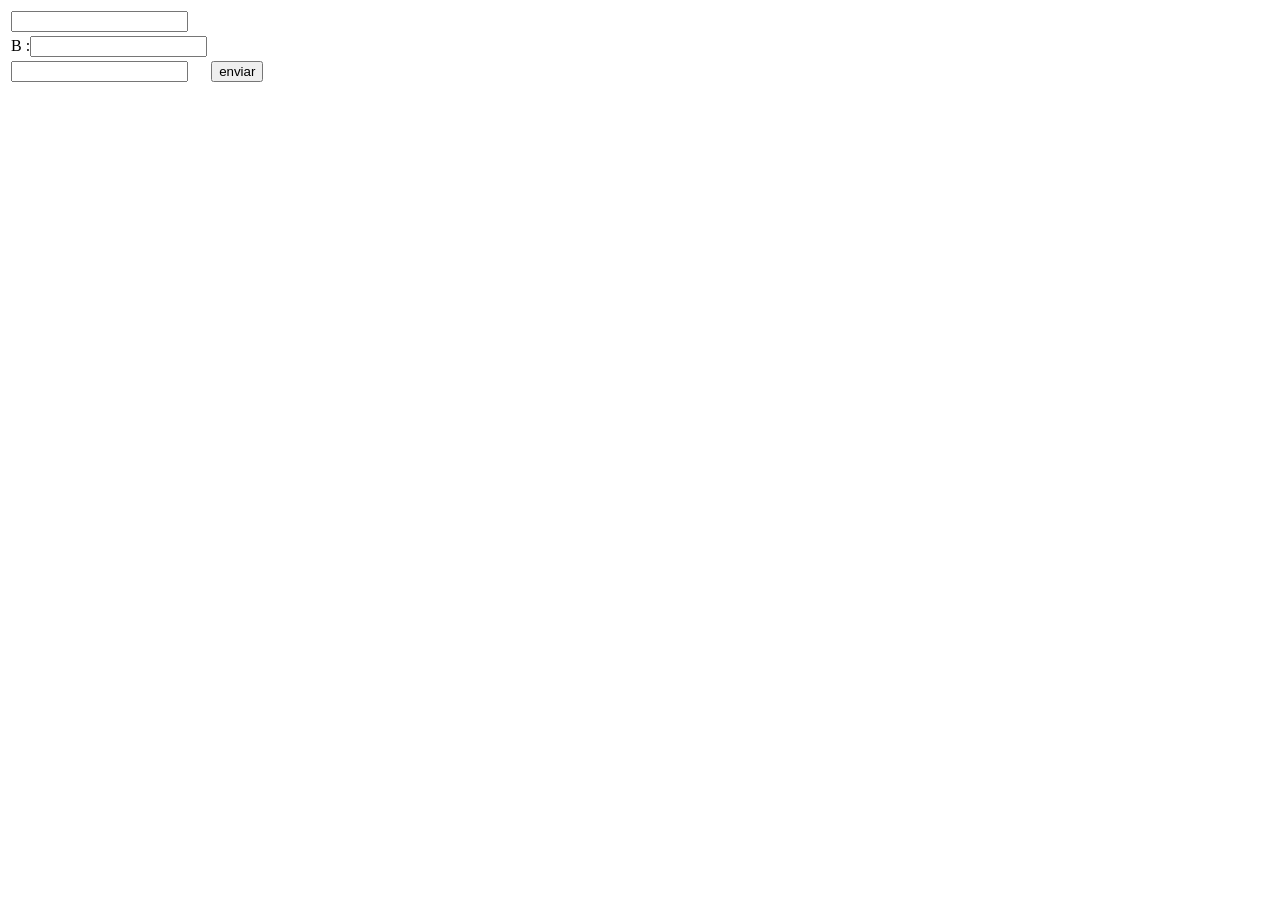
==== Calculadora/calculadora.html @ 65bc096a "First version of simple calculator in php" ====
<!DOCTYPE html>
<html lang="en">
<head>
    <meta charset="UTF-8">
    <meta name="viewport" content="width=device-width, initial-scale=1.0">
    <title>Document</title>
    
</head>
<body>

    <form action="operacao.php" method="GET">
       
          <table>
              <tr>
                <td>
                    <input type="text"  id="num1" name="num1">
                </td>
            </tr>
            <tr>
                <td>
                    B :<input type="text"  id="num2" name="num2">
                </td>
            </tr>
            <tr>
               <td>
                 <input type="text" id="op" name="op">
               </td>
               <td>
                <input type="submit" id="enviar" name="enviar" value="enviar">
               </td>
            </tr>
          </table>
    </form>
</body>
</html>
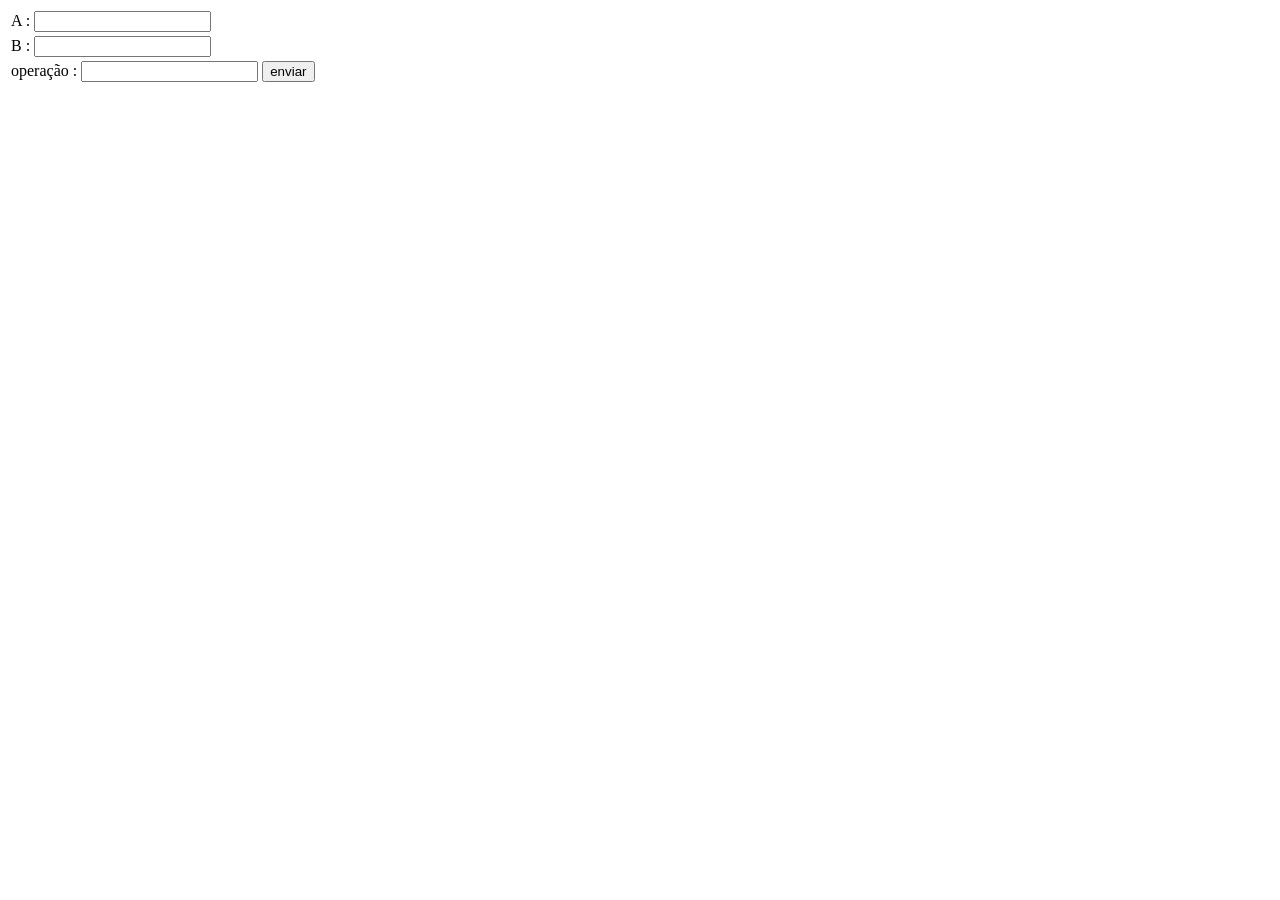
==== commit e6afe1e3: "ADD infos by what is wich input" ====
--- a/Calculadora/calculadora.html
+++ b/Calculadora/calculadora.html
@@ -13,17 +13,17 @@
           <table>
               <tr>
                 <td>
-                    <input type="text"  id="num1" name="num1">
+                    A : <input type="text"  id="num1" name="num1" >
                 </td>
             </tr>
             <tr>
                 <td>
-                    B :<input type="text"  id="num2" name="num2">
+                    B : <input type="text"  id="num2" name="num2">
                 </td>
             </tr>
             <tr>
                <td>
-                 <input type="text" id="op" name="op">
+                operação : <input type="text" id="op" name="op">
                </td>
                <td>
                 <input type="submit" id="enviar" name="enviar" value="enviar">
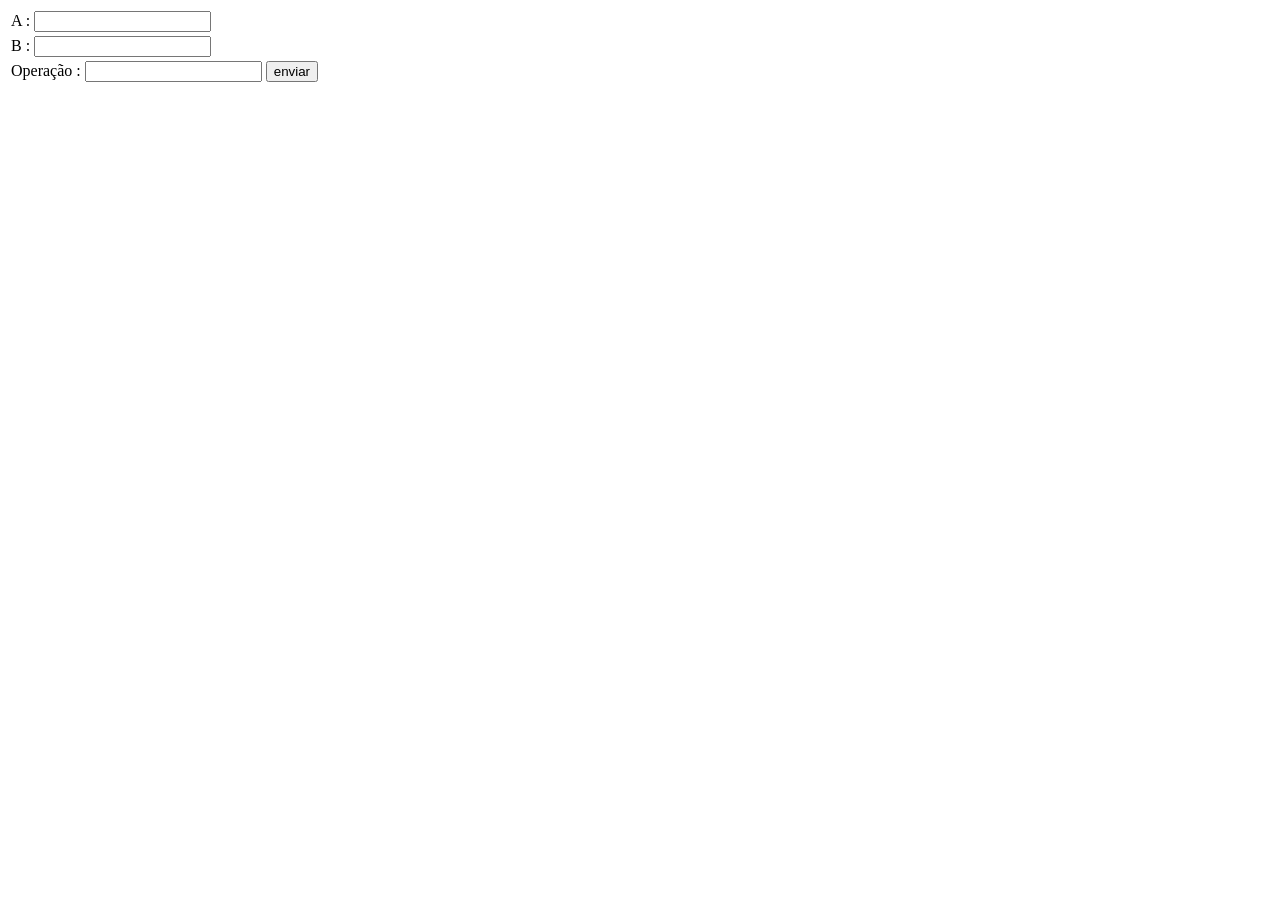
==== commit f7a9e0cc: "Update input labels in calculadora.html" ====
--- a/Calculadora/calculadora.html
+++ b/Calculadora/calculadora.html
@@ -13,7 +13,7 @@
           <table>
               <tr>
                 <td>
-                    A : <input type="text"  id="num1" name="num1" >
+                    A : <input type="text"  id="num1" name="num1">
                 </td>
             </tr>
             <tr>
@@ -23,7 +23,7 @@
             </tr>
             <tr>
                <td>
-                operação : <input type="text" id="op" name="op">
+                Operação : <input type="text" id="op" name="op">
                </td>
                <td>
                 <input type="submit" id="enviar" name="enviar" value="enviar">
@@ -32,4 +32,4 @@
           </table>
     </form>
 </body>
-</html>+</html>
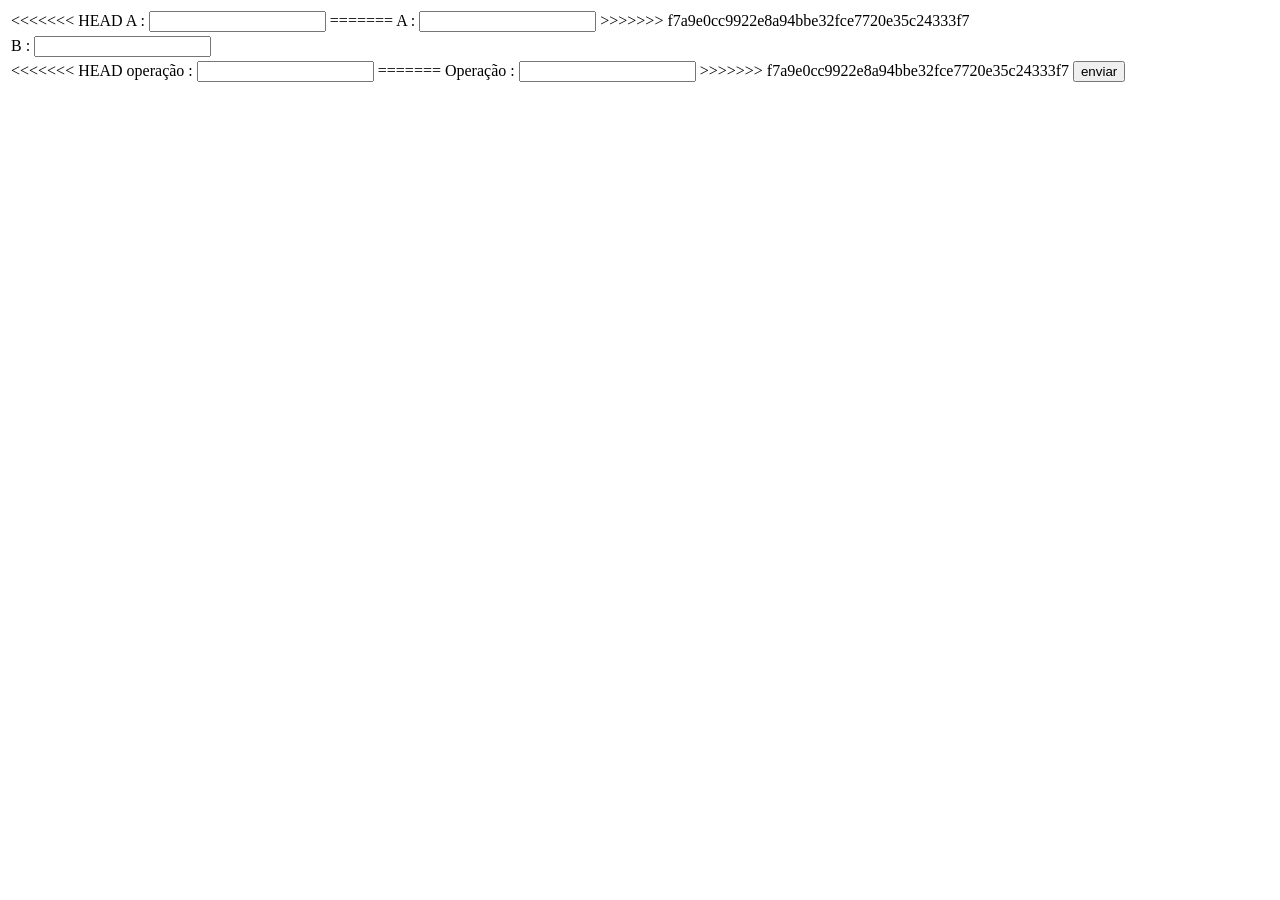
==== commit ba787948: "Merge branch 'main' of https://github.com/jorgelucazx/3DAW-alunos" ====
--- a/Calculadora/calculadora.html
+++ b/Calculadora/calculadora.html
@@ -13,7 +13,11 @@
           <table>
               <tr>
                 <td>
+<<<<<<< HEAD
+                    A : <input type="text"  id="num1" name="num1" >
+=======
                     A : <input type="text"  id="num1" name="num1">
+>>>>>>> f7a9e0cc9922e8a94bbe32fce7720e35c24333f7
                 </td>
             </tr>
             <tr>
@@ -23,7 +27,11 @@
             </tr>
             <tr>
                <td>
+<<<<<<< HEAD
+                operação : <input type="text" id="op" name="op">
+=======
                 Operação : <input type="text" id="op" name="op">
+>>>>>>> f7a9e0cc9922e8a94bbe32fce7720e35c24333f7
                </td>
                <td>
                 <input type="submit" id="enviar" name="enviar" value="enviar">
